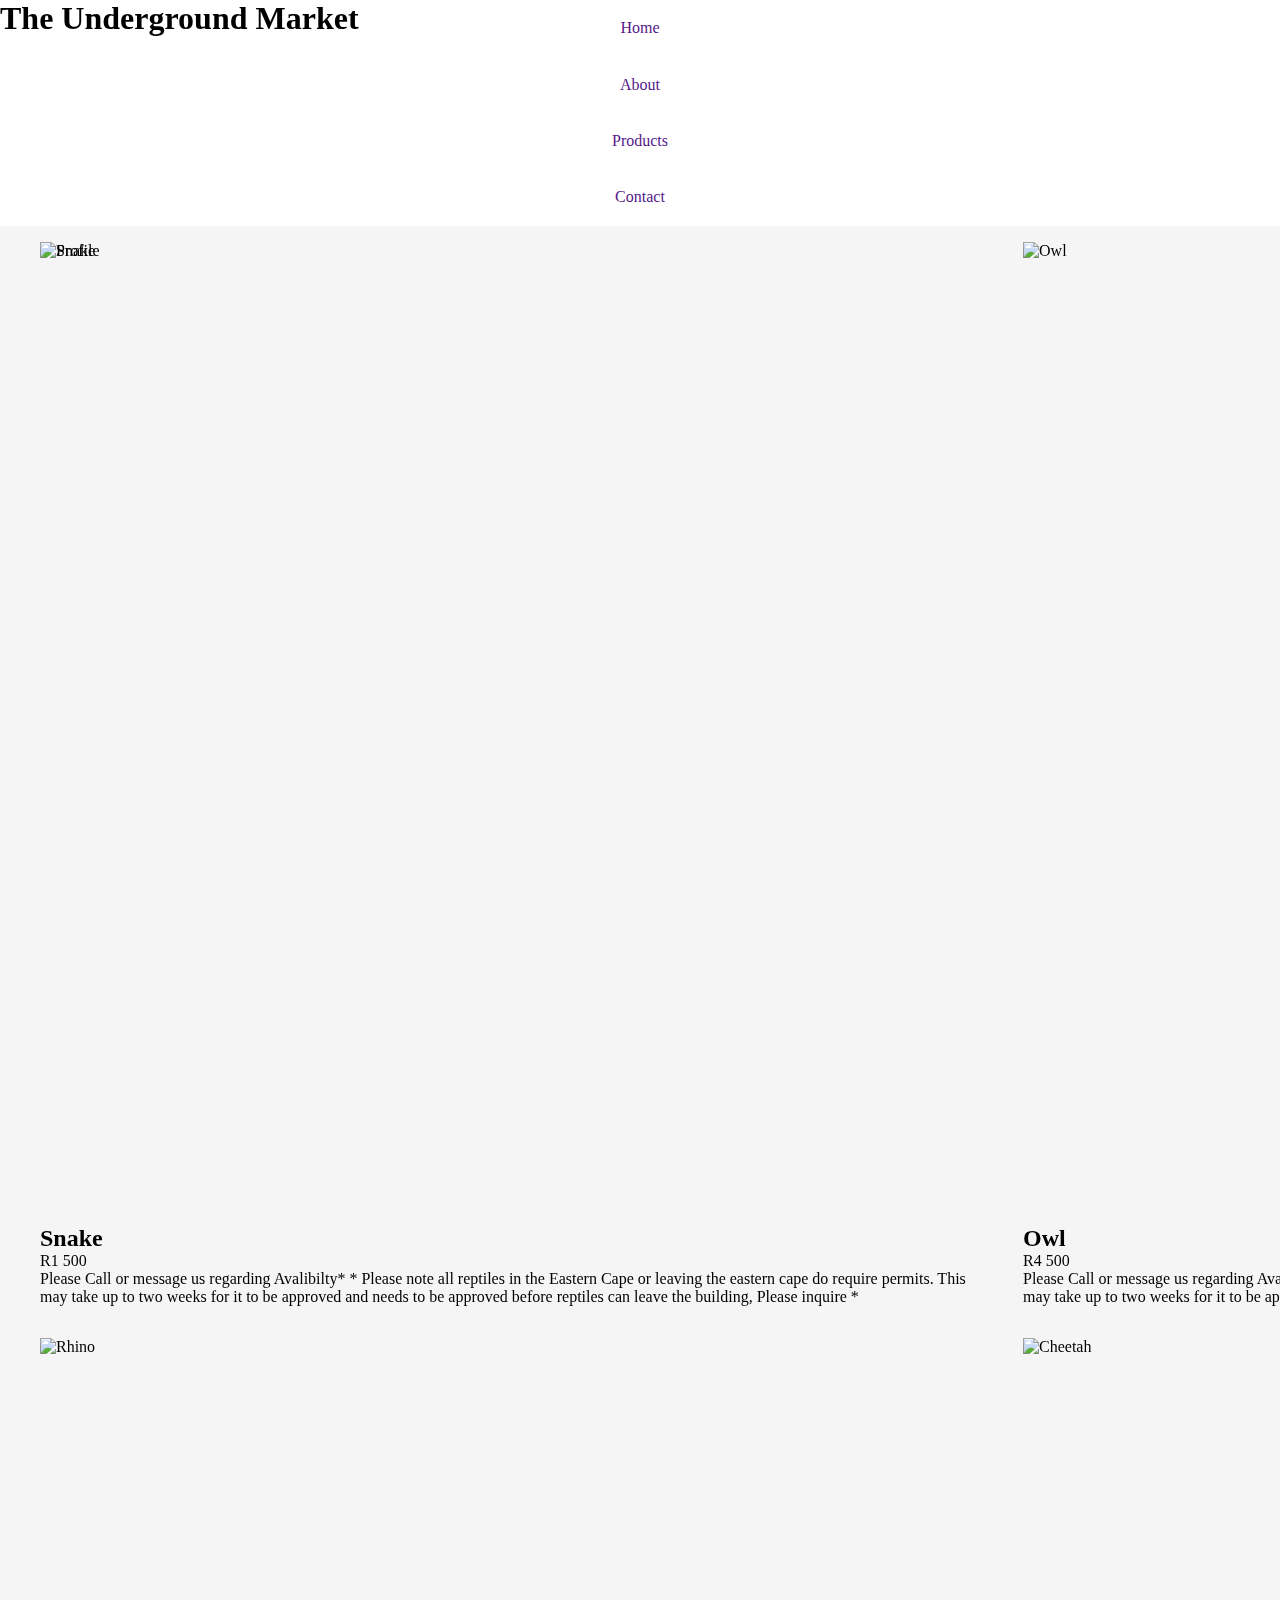
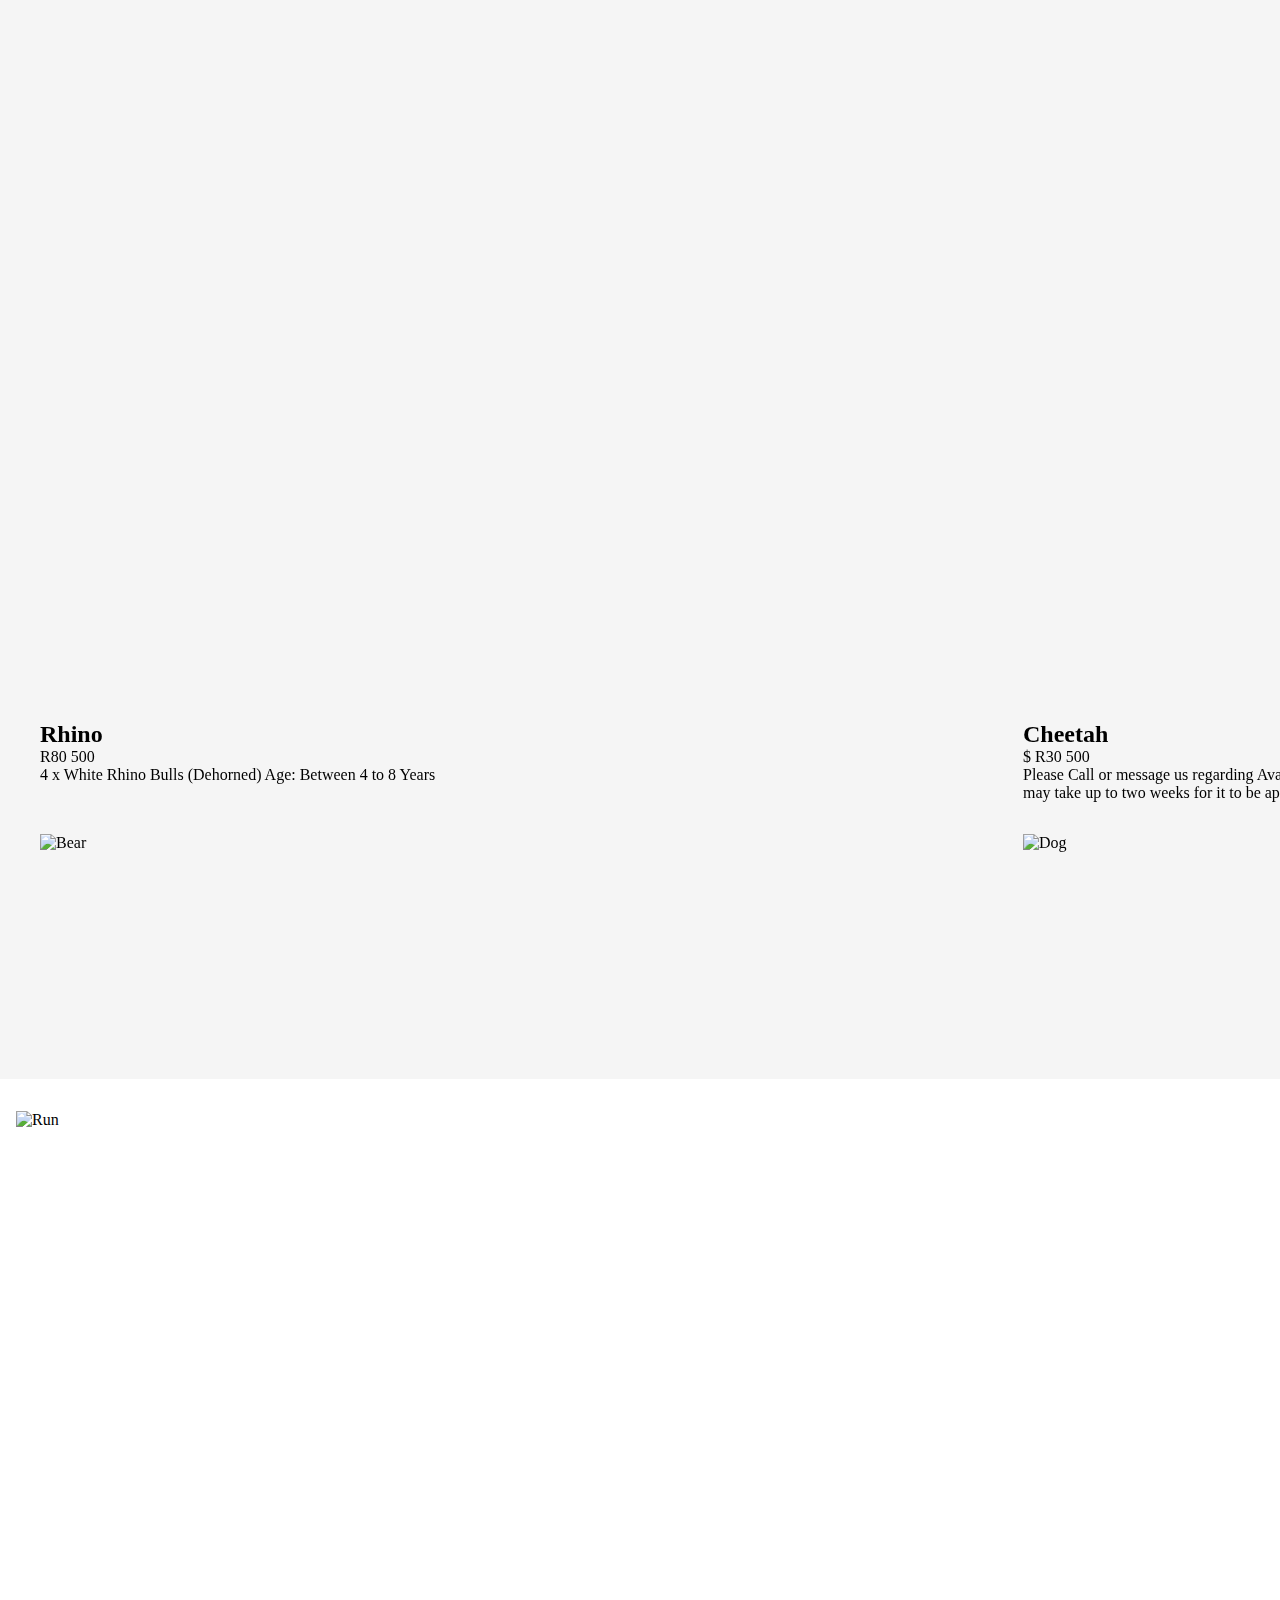
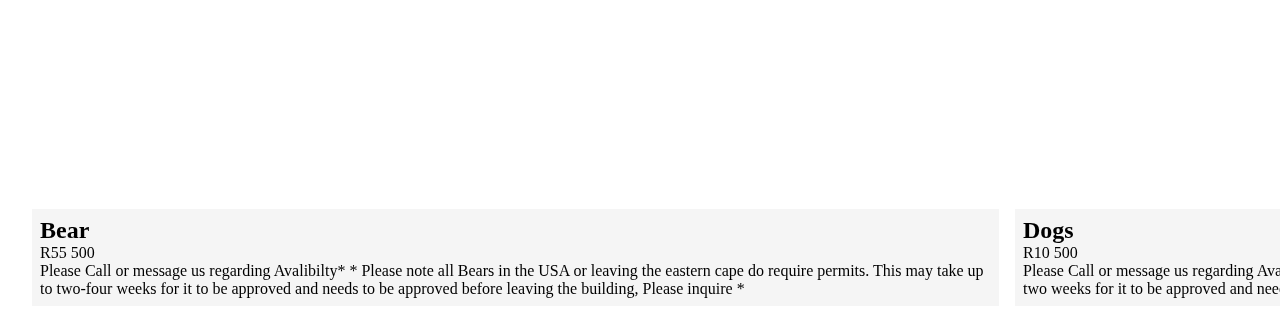
==== index.html @ 375a1629 "Index Page" ====
<!DOCTYPE html>
<html lang="en">
<head>
    <meta charset="UTF-8">
    <meta name="viewport" content="width=device-width, initial-scale=1.0">
    <link rel="stylesheet" href="./css/style.css">
    <title>Animals For Sale-Blackmarket</title>
</head>
<body>
    <h1>The Underground Market</h1>
    <nav class="navbar">
    <ul>
        <li><a href="">Home</a></li>
        <li><a href="">About</a></li>
        <li><a href="">Products</a></li>
        <li><a href="">Contact</a></li>
    </ul>
</nav>
    <main>
        <div class="container">
            <div class="photo-grid">
                <div class="card">
                    <div class="front"> 
                    <img src="https://images.unsplash.com/photo-1696964257725-2b375f681cd9?auto=format&fit=crop&q=80&w=1936&ixlib=rb-4.0.3&ixid=M3wxMjA3fDB8MHxwaG90by1wYWdlfHx8fGVufDB8fHx8fA%3D%3D" alt="Snake" class="card_img">
                    <div class="card_container">
                        <h2 class="card_title">Snake</h2> 
                        <p class="card_price">R1 500</p>
                        <p class="card_description"> Please Call or message us regarding Avalibilty*
                            * Please note all reptiles in the Eastern Cape or leaving the eastern cape do require permits. This may take  up to two weeks for it to be approved and needs to be approved before reptiles can leave the building, Please inquire *
                        </p>
                    </div>
                </div>
                    <div class="back">
                        <div class="buynow">
                            <img src="https://plus.unsplash.com/premium_photo-1675715924047-a9cf6c539d9b?auto=format&fit=crop&q=60&w=500&ixlib=rb-4.0.3&ixid=M3wxMjA3fDB8MHxzZWFyY2h8NXx8c25ha2V8ZW58MHx8MHx8fDA%3D" alt="Profile">
                            <button>Buy Now</button>
                        </div>
                    </div>
                     
                </div>
                <div class="card">
                    <img src="https://images.unsplash.com/photo-1696964257324-2954da201aa1?auto=format&fit=crop&q=80&w=1974&ixlib=rb-4.0.3&ixid=M3wxMjA3fDB8MHxwaG90by1wYWdlfHx8fGVufDB8fHx8fA%3D%3D" alt="Owl" class="card_img">
                    <div class="card_container">
                        <h2 class="card_title">Owl</h2>
                        <p class="card_price">R4 500</p>
                        <p class="card_description"> Please Call or message us regarding Avalibilty*
                            * Please note all Owls in the Western Cape or leaving the Western cape do require permits. This may take  up to two weeks for it to be approved and needs to be approved before reptiles can leave the building, Please inquire *
                        </p>

                    </div>
                </div>
                <div class="card">
                    <img src="https://images.unsplash.com/photo-1697179426932-f9b744ca0c1d?auto=format&fit=crop&q=80&w=2070&ixlib=rb-4.0.3&ixid=M3wxMjA3fDB8MHxwaG90by1wYWdlfHx8fGVufDB8fHx8fA%3D%3D" alt="Seal"  class="card_img">
                        <div class="card_container">
                        <h2 class="card_title">Seal</h2>
                        <p class="card_price">R100 500</p>
                        <p class="card_description">Hawaiian monk seal pup Pearl was found underweight and malnourished in the remote Northwestern Hawaiian Islands. One of only approximately 1,300 endangered Hawaiian monk seals alive today, Pearl was too thin and weak to survive on her own.

                        </p>
                    </div>
                </div>
                <div class="card">
<img src="https://images.unsplash.com/photo-1696894134345-abdb955875b2?auto=format&fit=crop&q=80&w=1882&ixlib=rb-4.0.3&ixid=M3wxMjA3fDB8MHxwaG90by1wYWdlfHx8fGVufDB8fHx8fA%3D%3D" alt="Rhino"  class="card_img">
                        <div class="card_container">
                        <h2 class="card_title">Rhino</h2>
                        <p class="card_price">R80 500</p>
                        <p class="card_description">4 x White Rhino Bulls (Dehorned)
                            Age: Between 4 to 8 Years</p>

                    </div>
                </div>
                <div class="card">
                        <img src="https://images.unsplash.com/photo-1696894132788-d0b1af4c95a7?auto=format&fit=crop&q=80&w=1887&ixlib=rb-4.0.3&ixid=M3wxMjA3fDB8MHxwaG90by1wYWdlfHx8fGVufDB8fHx8fA%3D%3D" alt="Cheetah"  class="card_img">
                        <div class="card_container">
                        <h2 class="card_title">Cheetah</h2>
                        <p class="card_price">$ R30 500</p>
                        <p class="card_description"> Please Call or message us regarding Avalibilty*
                            * Please note all Cheetahs in the Eastern Cape or leaving the eastern cape do require permits. This may take  up to two weeks for it to be approved and needs to be approved before reptiles can leave the building, Please inquire *
                        </p>

                    </div>
                </div>
                <div class="card">
                    <img src="https://images.unsplash.com/photo-1696862761045-0a65acbede8f?auto=format&fit=crop&q=80&w=1887&ixlib=rb-4.0.3&ixid=M3wxMjA3fDB8MHxwaG90by1wYWdlfHx8fGVufDB8fHx8fA%3D%3D" alt="Lion"  class="card_img"> 
                         <div class="card_container">
                        <h2 class="card_title">Lions</h2>
                        <p class="card_price">R40 500</p>
                        <p class="card_description"> Please Call or message us regarding Avalibilty*
                            * Please note all Lions in the Eastern Cape or leaving the eastern cape do require permits. This may take  up to two weeks for it to be approved and needs to be approved before reptiles can leave the building, Please inquire *
                        </p>

                    </div>
                </div>
                <div class="card">
                    <img src="https://images.unsplash.com/photo-1696831387921-21ca153fc64b?auto=format&fit=crop&q=80&w=1958&ixlib=rb-4.0.3&ixid=M3wxMjA3fDB8MHxwaG90by1wYWdlfHx8fGVufDB8fHx8fA%3D%3D" alt="Bear"  class="card_img">                    
                        <div class="card_container">
                        <h2 class="card_title">Bear</h2>
                        <p class="card_price">R55 500</p>
                        <p class="card_description"> Please Call or message us regarding Avalibilty*
                            * Please note all Bears in the USA or leaving the eastern cape do require permits. This may take  up to two-four weeks for it to be approved and needs to be approved before  leaving the building, Please inquire *
                        </p>

                    </div>
                </div>
                <div class="card">
                    <img src="https://images.unsplash.com/photo-1695754188473-ec8b56ddcfba?auto=format&fit=crop&q=80&w=1888&ixlib=rb-4.0.3&ixid=M3wxMjA3fDB8MHxwaG90by1wYWdlfHx8fGVufDB8fHx8fA%3D%3D" alt="Dog"  class="card_img">                    
                        <div class="card_container">
                        <h2 class="card_title">Dogs</h2>
                        <p class="card_price">R10 500</p>
                        <p class="card_description"> Please Call or message us regarding Avalibilty*
                            * Please note Dogs Cape in orr leaving the western cape do require permits. This may take  up to two weeks for it to be approved and needs to be approved before reptiles can leave the building, Please inquire *
                        </p>

                    </div>
                </div>
                <div class="card">
                    <img src="https://images.unsplash.com/photo-1696831387614-36dba30ababc?auto=format&fit=crop&q=60&w=500&ixlib=rb-4.0.3&ixid=M3wxMjA3fDB8MHx0b3BpYy1mZWVkfDM5fEpwZzZLaWRsLUhrfHxlbnwwfHx8fHw%3D" alt="Eagle" class="card_img">                        
                        <div class="card_container">
                        <h2 class="card_title">Bald Eagle</h2>
                        <p class="card_price">R100 500</p>
                        <p class="card_description"> Please Call or message us regarding Avalibilty*
                            * Please note all Birds in the USA do require permits. This may take  up to two-four weeks for it to be approved and needs to be approved before reptiles can leave the building, Please inquire *
                        </p>

                    </div>
                </div>
            </div>
        </div>
        <div class="image-animation">
            <img src="https://i.pinimg.com/originals/90/48/6b/90486b0dd206086fe84e79a59e92c719.gif " alt="Run">
        </div>

    </main>
</body>
</html>
---- css/style.css ----
*,
*::after,
*::before {
    margin: 0;
    padding: 0;
    box-sizing: border-box;
}
h1{
    position:fixed;
    animation: backwards;
}

.navbar ul {
    list-style: none;  
}

.navbar a {
    text-decoration: none;  
    padding:1.2rem;
    display: block;
    text-align: center;
}

.navbar a:hover{
    background-color: grey;

}

img {
    max-width: 100%;
    display: block;
    padding: 1rem;
    
}

.container {
    display: grid;
    position: relative;
    max-width: 100rem;
    height: auto;
    margin-inline: auto;
    padding-inline:1.5rem;
    background-color: whitesmoke;
}

.card_description {
    height: 100%;
}

.photo-grid{
    display: grid;
    grid-template-columns: 1fr 1fr 1fr ;
}

.card {
    aspect-ratio: 1/1;;
    position: relative;
    border-radius: 4px;
    transition: transform 2s;
    transform-style: preserve-3d;
}

/* Animation */


.card_container {
    background-color: whitesmoke; 
     padding: .5rem;
     margin: .5rem;

}

.card_img{
    width: 100%;
    aspect-ratio: 1/1;
    object-fit: cover;
    align-items: center;

}

.back {
    width: 100%;
    aspect-ratio: 1/1;
    object-fit: cover;
    align-items: center;

}


/* Animation */

.image-animation{
    padding-top: 1rem;
}
img[alt="Run"]{
    width: 5rem;
    aspect-ratio: 1/1;
    animation: animateDog 15s infinite;
    transition: all .0s;
}
@keyframes animateDog {

    from {
       transform: translateX(0px);
    }
    to{
       transform: translateX(100vw) scale(2, 2) rotateX(0deg);
    }

}

    /* Front and back */

    :is(.front, .back, img[alt="Profile"] ){
        width: 100%;
    } 
    img[alt="Profile"] {
        aspect-ratio: 1/1;
    }
    .front, .back{
        position: absolute;
        left: 0;
        top: 0;
        backface-visibility: hidden;
    }
    .back, button {
        z-index: -1;
        
    }
    .front{
        aspect-ratio: 1/1;
    }
    .card:hover .front{
        transform: translateY(-180px);
        opacity: 0;
    }
    button{
        opacity: 0;
    }

    .back:hover button{
        opacity: 10;
    }
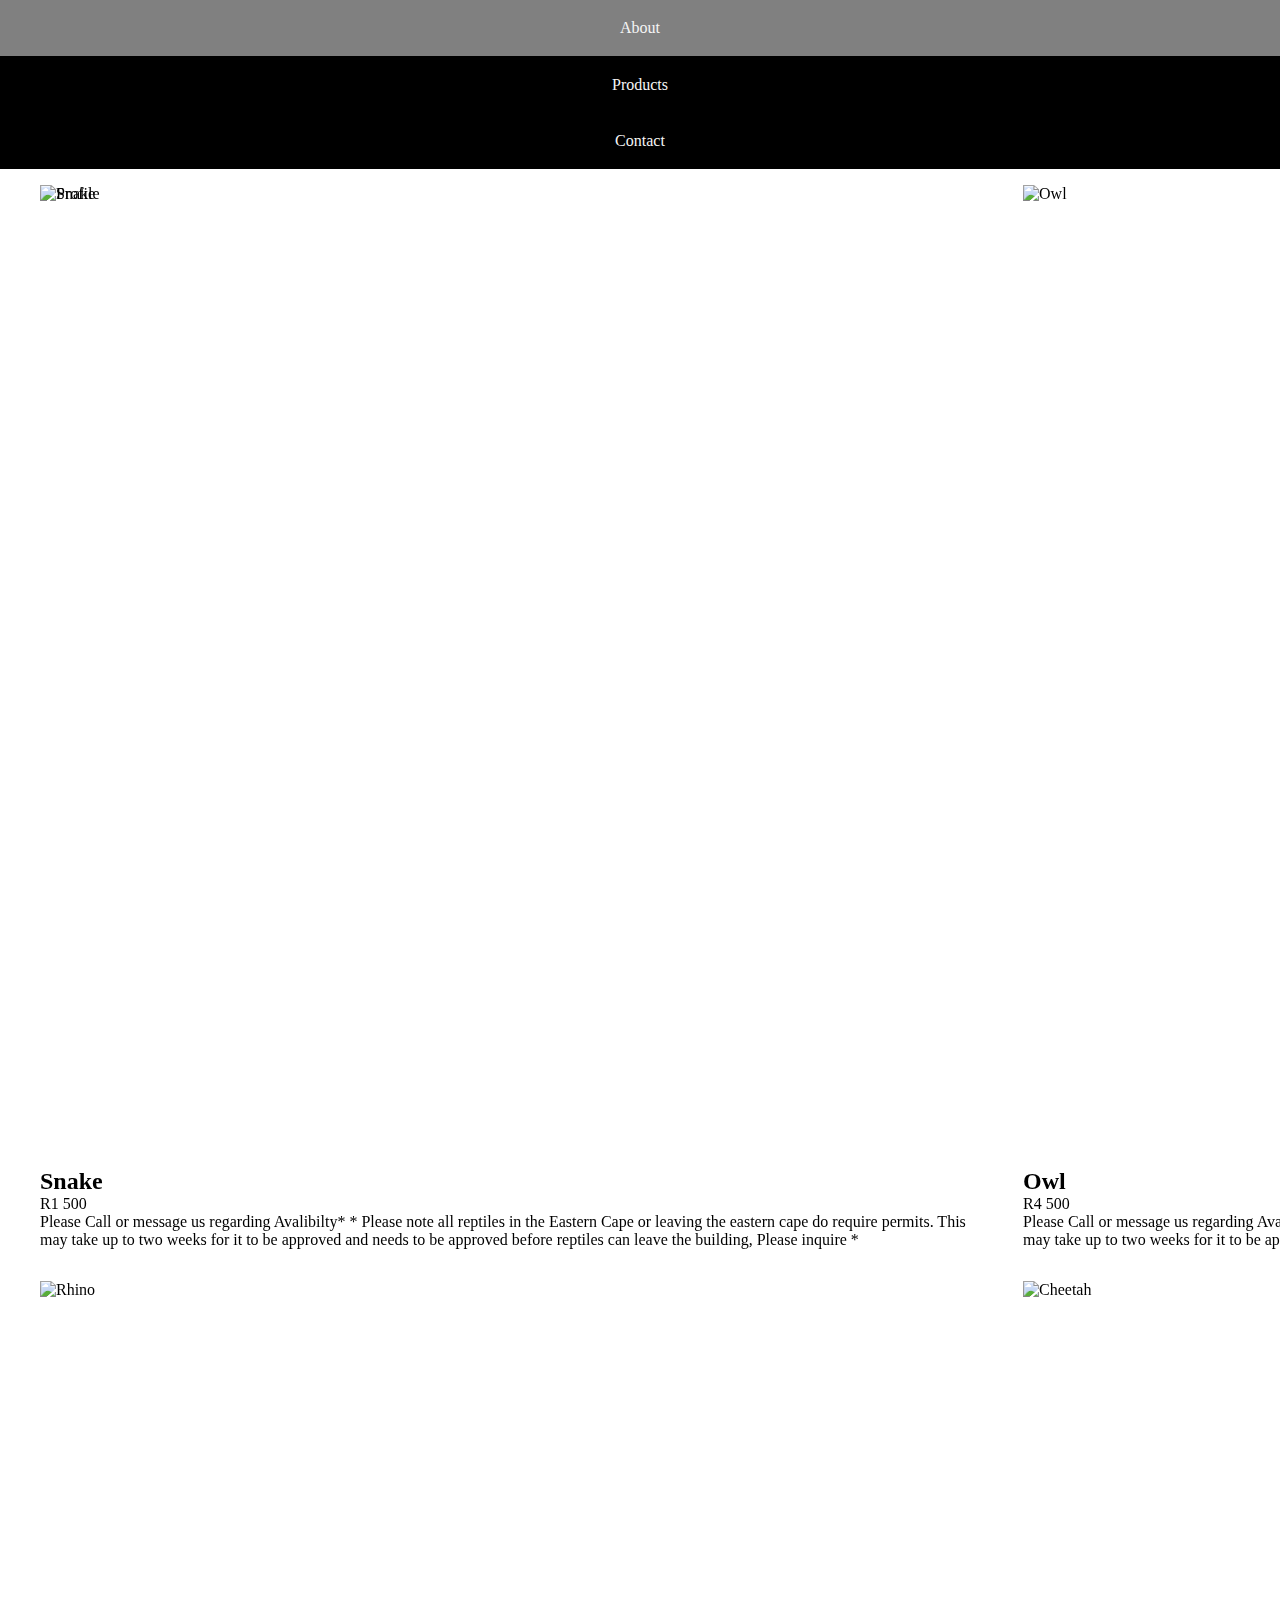
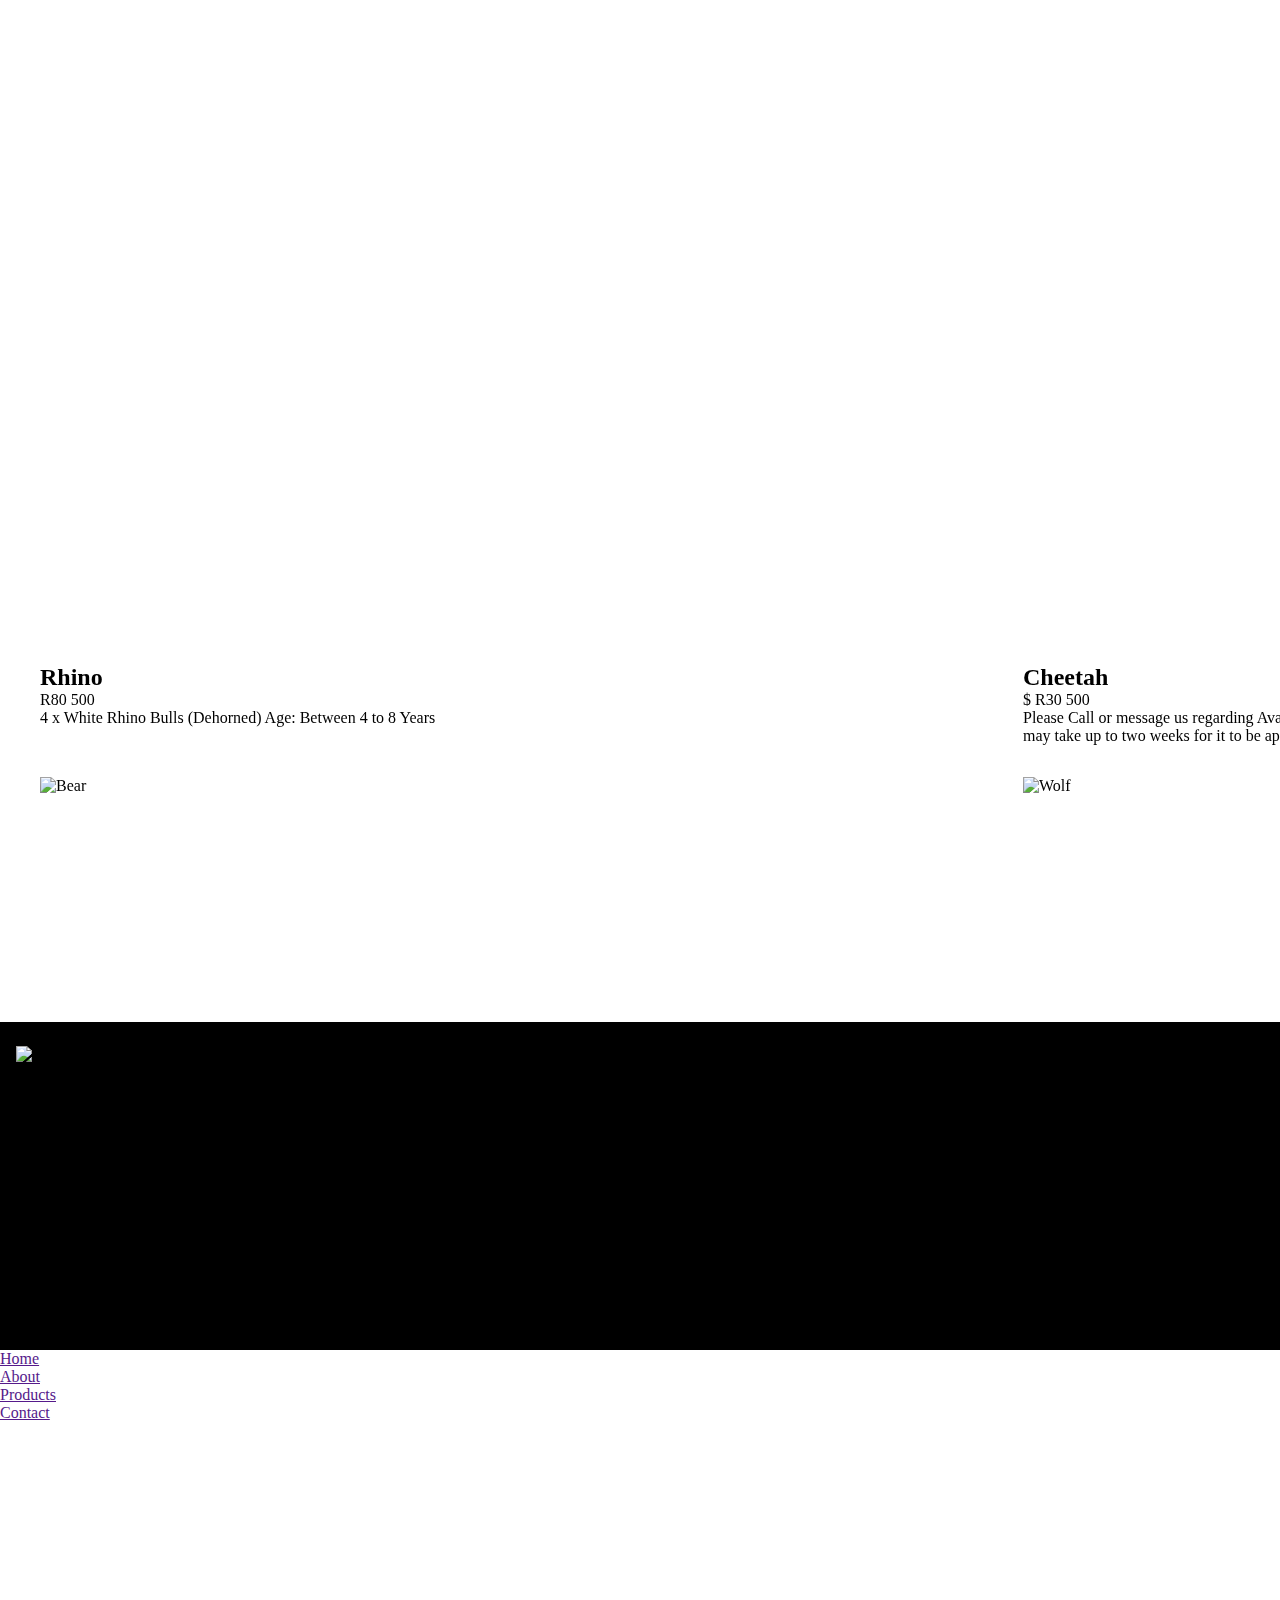
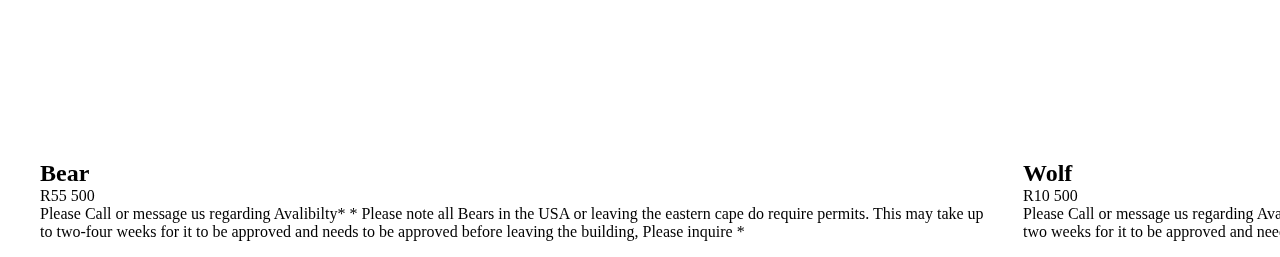
==== commit bb04bf55: "contact page" ====
--- a/index.html
+++ b/index.html
@@ -7,13 +7,11 @@
     <title>Animals For Sale-Blackmarket</title>
 </head>
 <body>
-    <h1>The Underground Market</h1>
     <nav class="navbar">
     <ul>
-        <li><a href="">Home</a></li>
         <li><a href="">About</a></li>
         <li><a href="">Products</a></li>
-        <li><a href="">Contact</a></li>
+        <li><a href="./HTML/Contact.html">Contact</a></li>
     </ul>
 </nav>
     <main>
@@ -32,8 +30,8 @@
                 </div>
                     <div class="back">
                         <div class="buynow">
-                            <img src="https://plus.unsplash.com/premium_photo-1675715924047-a9cf6c539d9b?auto=format&fit=crop&q=60&w=500&ixlib=rb-4.0.3&ixid=M3wxMjA3fDB8MHxzZWFyY2h8NXx8c25ha2V8ZW58MHx8MHx8fDA%3D" alt="Profile">
-                            <button>Buy Now</button>
+                            <img src="https://cdn.pixabay.com/animation/2022/09/28/13/23/13-23-58-845_512.gif" alt="Profile" class="card_img" >
+                            <button class="button">Buy Now</button>
                         </div>
                     </div>
                      
@@ -50,7 +48,7 @@
                     </div>
                 </div>
                 <div class="card">
-                    <img src="https://images.unsplash.com/photo-1697179426932-f9b744ca0c1d?auto=format&fit=crop&q=80&w=2070&ixlib=rb-4.0.3&ixid=M3wxMjA3fDB8MHxwaG90by1wYWdlfHx8fGVufDB8fHx8fA%3D%3D" alt="Seal"  class="card_img">
+                    <img src="https://images.unsplash.com/photo-1602491453631-e2a5ad90a131?auto=format&fit=crop&q=60&w=500&ixlib=rb-4.0.3&ixid=M3wxMjA3fDB8MHxzZWFyY2h8Mnx8d2hpdGUlMjB0aWdlcnxlbnwwfHwwfHx8MA%3D%3D" alt="Seal"  class="card_img">
                         <div class="card_container">
                         <h2 class="card_title">Seal</h2>
                         <p class="card_price">R100 500</p>
@@ -81,7 +79,7 @@
                     </div>
                 </div>
                 <div class="card">
-                    <img src="https://images.unsplash.com/photo-1696862761045-0a65acbede8f?auto=format&fit=crop&q=80&w=1887&ixlib=rb-4.0.3&ixid=M3wxMjA3fDB8MHxwaG90by1wYWdlfHx8fGVufDB8fHx8fA%3D%3D" alt="Lion"  class="card_img"> 
+                    <img src="https://images.unsplash.com/photo-1675392771657-2cfb43092b72?auto=format&fit=crop&q=80&w=1964&ixlib=rb-4.0.3&ixid=M3wxMjA3fDB8MHxwaG90by1wYWdlfHx8fGVufDB8fHx8fA%3D%3D" alt="Lion"  class="card_img"> 
                          <div class="card_container">
                         <h2 class="card_title">Lions</h2>
                         <p class="card_price">R40 500</p>
@@ -103,9 +101,9 @@
                     </div>
                 </div>
                 <div class="card">
-                    <img src="https://images.unsplash.com/photo-1695754188473-ec8b56ddcfba?auto=format&fit=crop&q=80&w=1888&ixlib=rb-4.0.3&ixid=M3wxMjA3fDB8MHxwaG90by1wYWdlfHx8fGVufDB8fHx8fA%3D%3D" alt="Dog"  class="card_img">                    
+                    <img src="https://images.unsplash.com/photo-1588167056547-c183313da47c?auto=format&fit=crop&q=60&w=500&ixlib=rb-4.0.3&ixid=M3wxMjA3fDB8MHxzZWFyY2h8M3x8d29sZnxlbnwwfHwwfHx8MA%3D%3D" alt="Wolf"  class="card_img">                    
                         <div class="card_container">
-                        <h2 class="card_title">Dogs</h2>
+                        <h2 class="card_title">Wolf</h2>
                         <p class="card_price">R10 500</p>
                         <p class="card_description"> Please Call or message us regarding Avalibilty*
                             * Please note Dogs Cape in orr leaving the western cape do require permits. This may take  up to two weeks for it to be approved and needs to be approved before reptiles can leave the building, Please inquire *
@@ -127,8 +125,19 @@
             </div>
         </div>
         <div class="image-animation">
-            <img src="https://i.pinimg.com/originals/90/48/6b/90486b0dd206086fe84e79a59e92c719.gif " alt="Run">
+            <img src="https://media.tenor.com/tEQQoB_Qc3kAAAAC/tiger-black.gif" alt="Run">
         </div>
+
+        <footer>
+            <nav class="Footer">
+                <ul>
+                    <li><a href="">Home</a></li>
+                    <li><a href="">About</a></li>
+                    <li><a href="">Products</a></li>
+                    <li><a href="">Contact</a></li>
+                </ul>
+
+        </footer>
 
     </main>
 </body>
--- a/css/style.css
+++ b/css/style.css
@@ -5,13 +5,10 @@
     padding: 0;
     box-sizing: border-box;
 }
-h1{
-    position:fixed;
-    animation: backwards;
-}
 
 .navbar ul {
-    list-style: none;  
+    list-style: none;
+    background-color:black ; 
 }
 
 .navbar a {
@@ -19,6 +16,7 @@
     padding:1.2rem;
     display: block;
     text-align: center;
+    color: whitesmoke;
 }
 
 .navbar a:hover{
@@ -40,11 +38,13 @@
     height: auto;
     margin-inline: auto;
     padding-inline:1.5rem;
-    background-color: whitesmoke;
+    background-color: whiite
+    ;
 }
 
 .card_description {
     height: 100%;
+    color: black;
 }
 
 .photo-grid{
@@ -64,7 +64,7 @@
 
 
 .card_container {
-    background-color: whitesmoke; 
+    background-color: white; 
      padding: .5rem;
      margin: .5rem;
 
@@ -87,16 +87,18 @@
 }
 
 
+
 /* Animation */
 
 .image-animation{
-    padding-top: 1rem;
+    padding-top: 0.5rem;
+    background-color: black;
 }
 img[alt="Run"]{
-    width: 5rem;
-    aspect-ratio: 1/1;
-    animation: animateDog 15s infinite;
-    transition: all .0s;
+    width: 10rem;
+    aspect-ratio: 1/2;
+    animation: animateDog 5s infinite;
+    transition: all -2s;
 }
 @keyframes animateDog {
 
@@ -104,10 +106,11 @@
        transform: translateX(0px);
     }
     to{
-       transform: translateX(100vw) scale(2, 2) rotateX(0deg);
+       transform: translateX(100vw) scale(1,1) rotateX(0deg);
     }
 
 }
+
 
     /* Front and back */
 
@@ -140,4 +143,11 @@
 
     .back:hover button{
         opacity: 10;
+    }
+
+
+    /* Contact Page */
+
+    .Contact {
+        background-color: black;
     }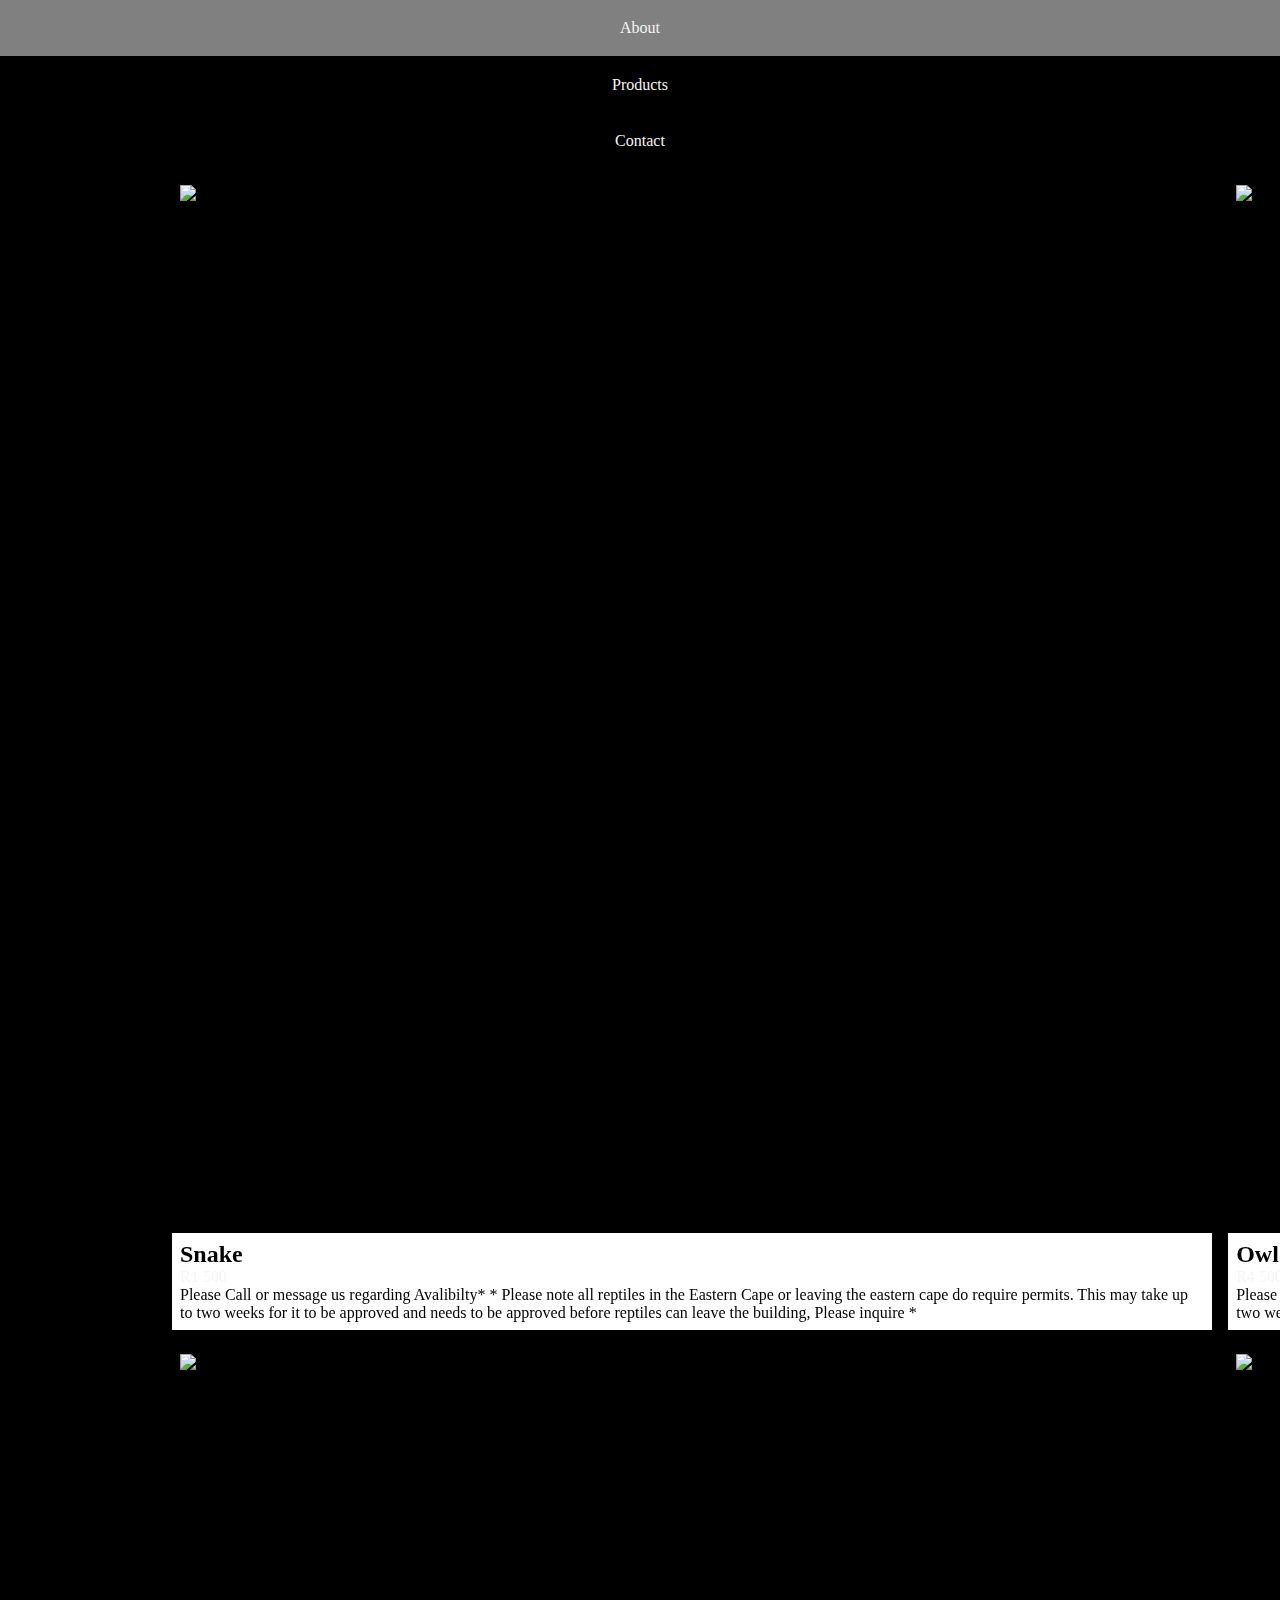
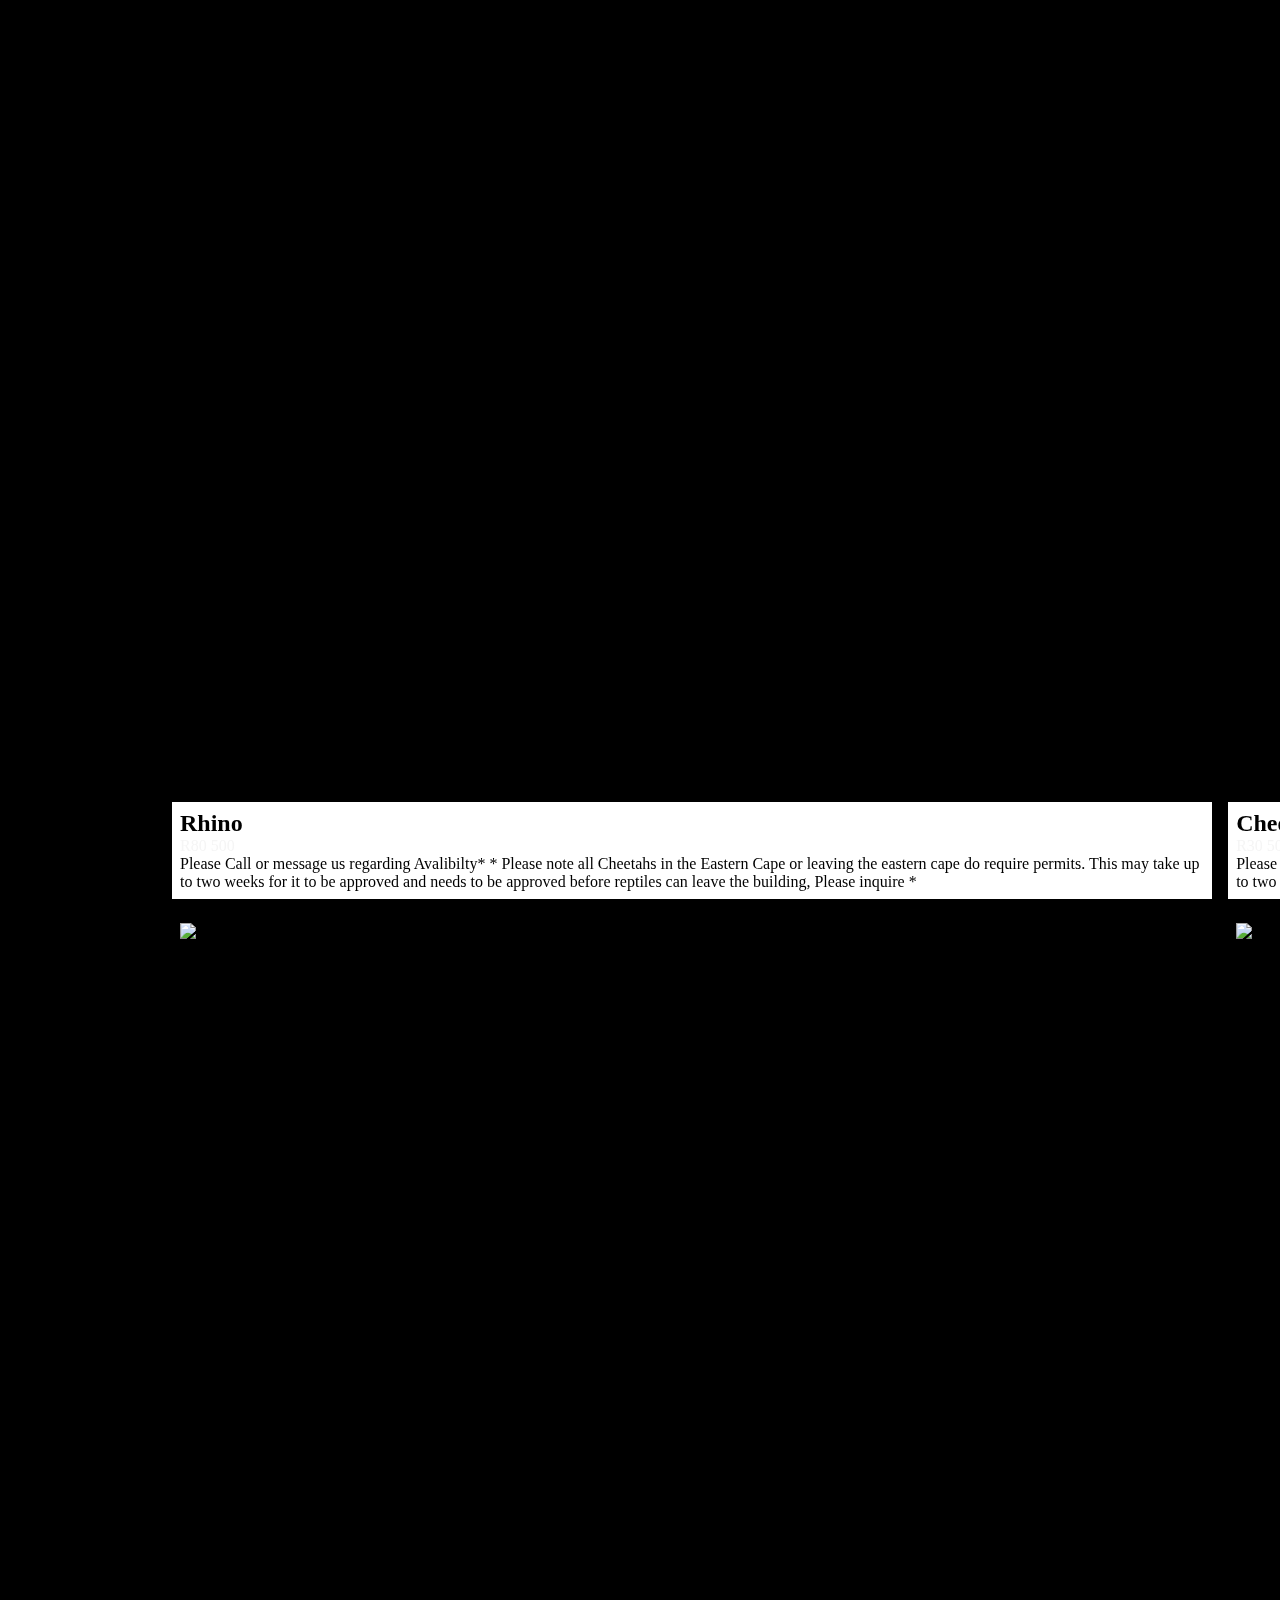
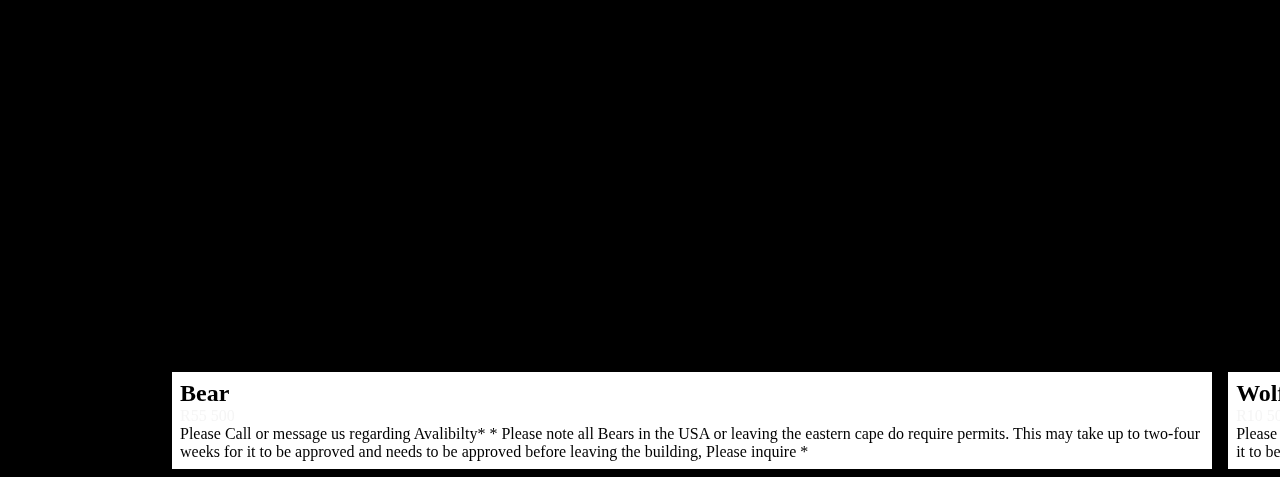
==== commit f328696f: "Updated ABout page and Contact page" ====
--- a/index.html
+++ b/index.html
@@ -4,12 +4,12 @@
     <meta charset="UTF-8">
     <meta name="viewport" content="width=device-width, initial-scale=1.0">
     <link rel="stylesheet" href="./css/style.css">
-    <title>Animals For Sale-Blackmarket</title>
+    <title>The Underground Market</title>
 </head>
 <body>
     <nav class="navbar">
     <ul>
-        <li><a href="">About</a></li>
+        <li><a href="./HTML/About.html">About</a></li>
         <li><a href="">Products</a></li>
         <li><a href="./HTML/Contact.html">Contact</a></li>
     </ul>
@@ -62,8 +62,9 @@
                         <div class="card_container">
                         <h2 class="card_title">Rhino</h2>
                         <p class="card_price">R80 500</p>
-                        <p class="card_description">4 x White Rhino Bulls (Dehorned)
-                            Age: Between 4 to 8 Years</p>
+                        <p class="card_description">Please Call or message us regarding Avalibilty*
+                            * Please note all Cheetahs in the Eastern Cape or leaving the eastern cape do require permits. This may take  up to two weeks for it to be approved and needs to be approved before reptiles can leave the building, Please inquire *
+                        </p>
 
                     </div>
                 </div>
@@ -71,7 +72,7 @@
                         <img src="https://images.unsplash.com/photo-1696894132788-d0b1af4c95a7?auto=format&fit=crop&q=80&w=1887&ixlib=rb-4.0.3&ixid=M3wxMjA3fDB8MHxwaG90by1wYWdlfHx8fGVufDB8fHx8fA%3D%3D" alt="Cheetah"  class="card_img">
                         <div class="card_container">
                         <h2 class="card_title">Cheetah</h2>
-                        <p class="card_price">$ R30 500</p>
+                        <p class="card_price">R30 500</p>
                         <p class="card_description"> Please Call or message us regarding Avalibilty*
                             * Please note all Cheetahs in the Eastern Cape or leaving the eastern cape do require permits. This may take  up to two weeks for it to be approved and needs to be approved before reptiles can leave the building, Please inquire *
                         </p>
@@ -130,14 +131,7 @@
 
         <footer>
             <nav class="Footer">
-                <ul>
-                    <li><a href="">Home</a></li>
-                    <li><a href="">About</a></li>
-                    <li><a href="">Products</a></li>
-                    <li><a href="">Contact</a></li>
-                </ul>
-
-        </footer>
+      </footer>
 
     </main>
 </body>
--- a/css/style.css
+++ b/css/style.css
@@ -23,6 +23,13 @@
     background-color: grey;
 
 }
+
+body{
+    background-color: #000;
+}
+p{
+    color: whitesmoke;
+  }
 
 img {
     max-width: 100%;
@@ -148,6 +155,138 @@
 
     /* Contact Page */
 
-    .Contact {
-        background-color: black;
-    }+    #contact-page{
+        background-color: #000;
+        padding-bottom: 100px;
+      }
+      
+      #contact {
+        width: 100%;
+        height: auto;
+      }
+      
+      .contact-wrapper {
+        display: flex;
+        flex-direction: row;
+        justify-content: space-between;
+        margin: 0 auto;
+        padding: 20px;
+        position: relative;
+        max-width: 840px;
+      }
+      .section-header {
+        text-align: center;
+        margin: 0 auto;
+        padding: 40px 0;
+        font: 300 60px 'Oswald', sans-serif;
+        color: whitesmoke;
+        letter-spacing: 6px;
+      }
+      
+      
+      /* Left contact page */
+      .form-horizontal {
+        max-width: 400px;
+      }
+      
+      .form-control, 
+      textarea {
+        max-width: 400px;
+        color: whitesmoke;
+        letter-spacing: 2px;
+      }
+      
+      /* Begin Right Contact Page */
+      .direct-contact-container {
+        max-width: 400px;
+      }
+      
+      /* Location, Phone, Email Section */
+      .contact-list {
+        list-style-type: none;
+        margin-left: -30px;
+        padding-right: 20px;
+      }
+      
+      .list-item {
+        line-height: 4;
+        color:grey;
+      }
+      
+      .contact-text {
+        font: 500 20px 'Lato', sans-serif;
+        letter-spacing: 1.9px;
+        color: grey;
+      }
+      
+      .place {
+        margin-left: 56px;
+      }
+      
+      .phone {
+        margin-left: 55px;
+      }
+      
+      .gmail {
+        margin-left: 55px;
+      }
+      .contact-text a:hover {
+        color: whitesmoke;
+        text-decoration: none;
+      }
+      
+      
+      .contact-text a {
+          text-decoration: none;
+        color: grey;
+      }
+
+      
+
+      
+  
+      
+      .copyright {
+        padding-top: 10px;
+        font: 200 14px 'Oswald', sans-serif;
+        color: #555;
+        letter-spacing: 1px;
+        text-align: center;
+      }
+      
+      hr {
+        border-color: rgba(255,255,255,.6);
+      }
+
+/* about page */
+
+      .About{
+        width: 100%;
+        padding: 75px 0px;
+      }
+      .About img {
+        height: auto;
+        width: 500px;
+      }
+
+      .Aboutext {
+        width: 500px;
+      }
+
+      main{
+        width: 1000px;
+        max-width: 90%;
+        margin: auto;
+        display: flex;
+        align-items: center;
+        justify-content: space-between;
+      }
+
+     
+
+
+      
+    
+       
+        
+       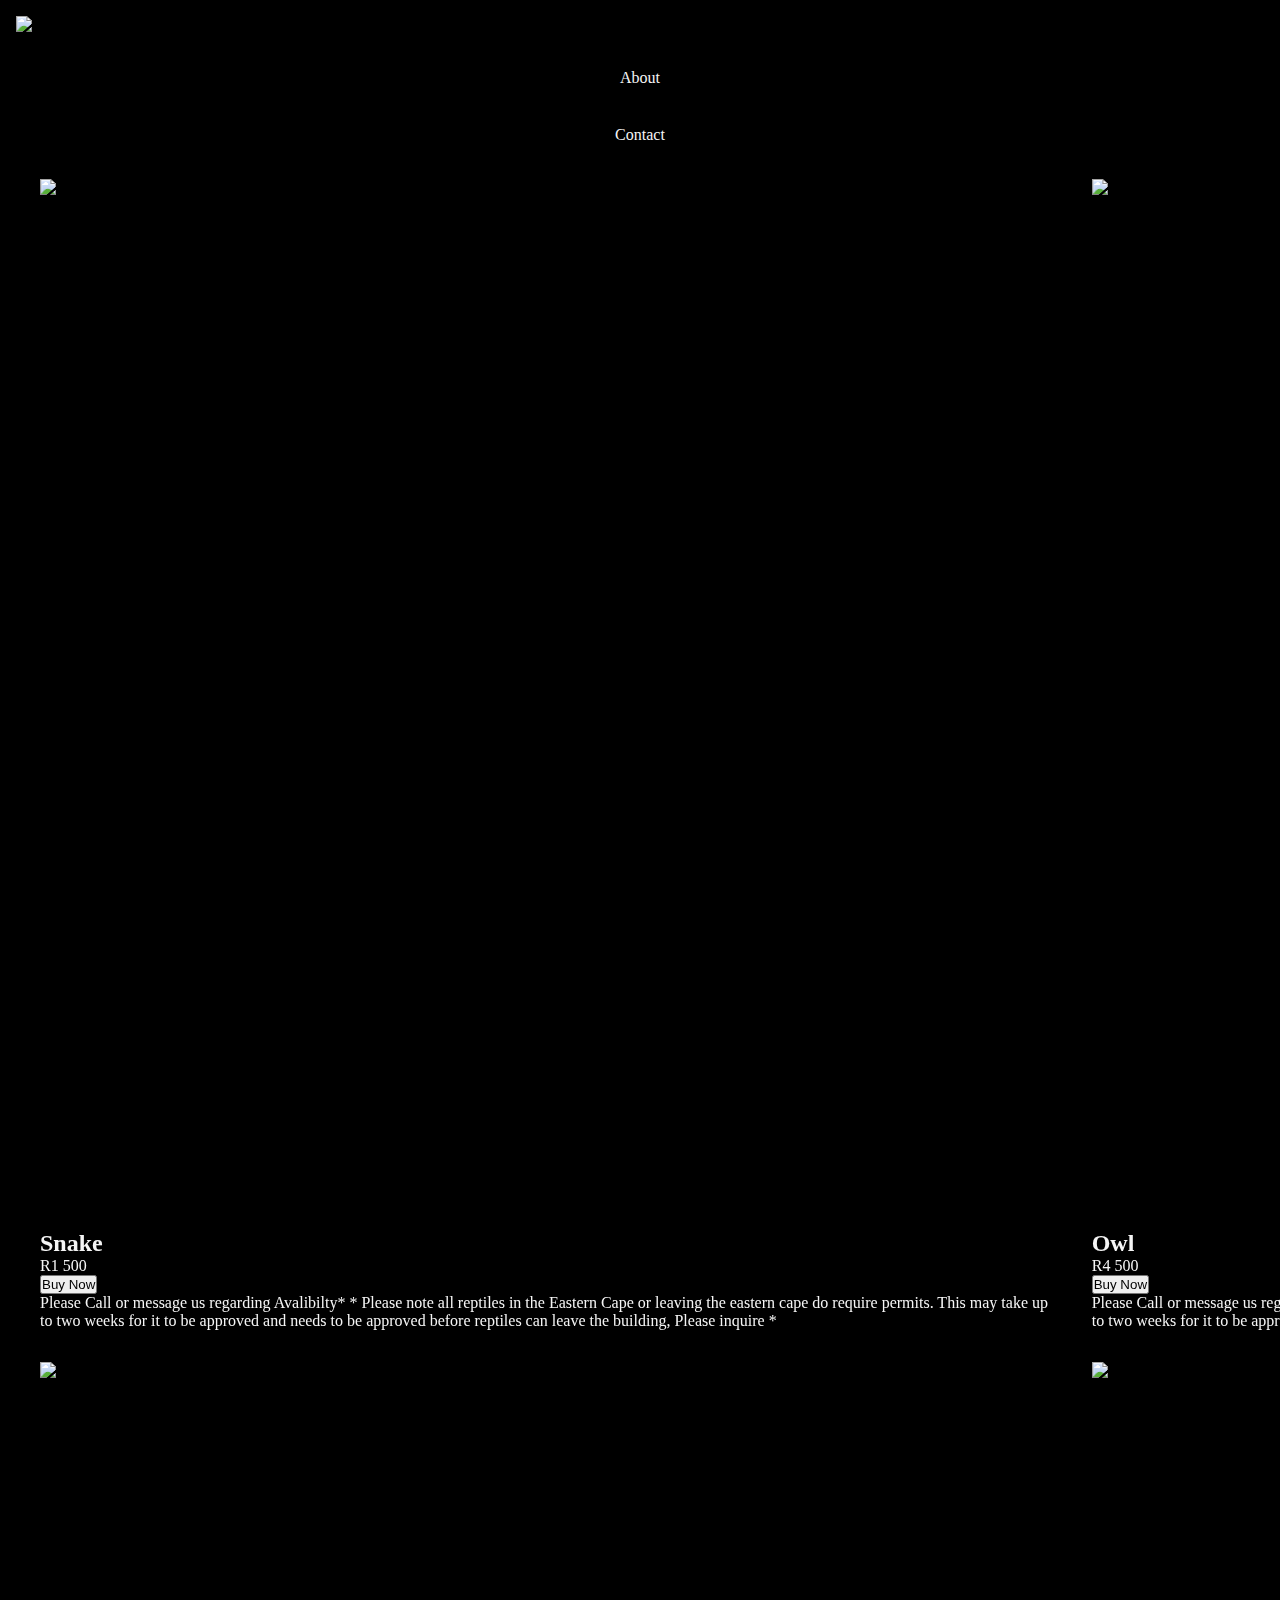
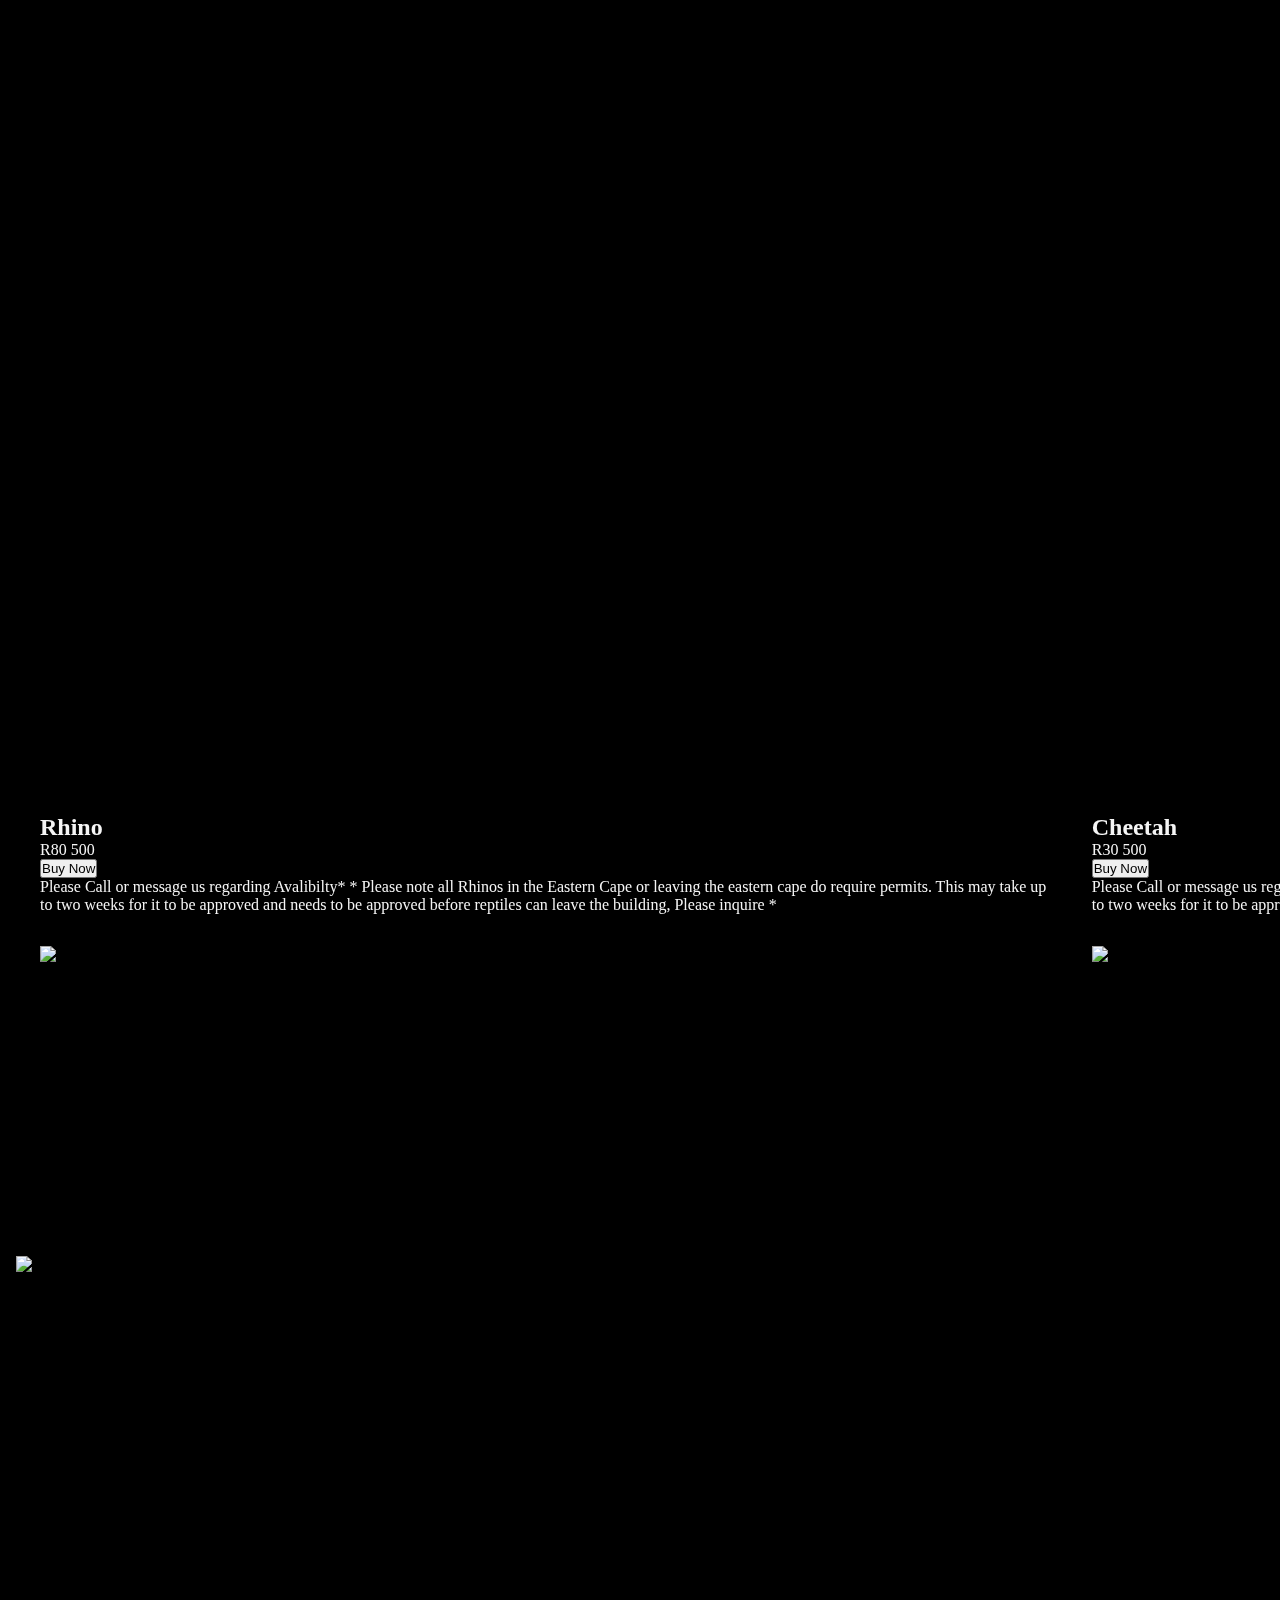
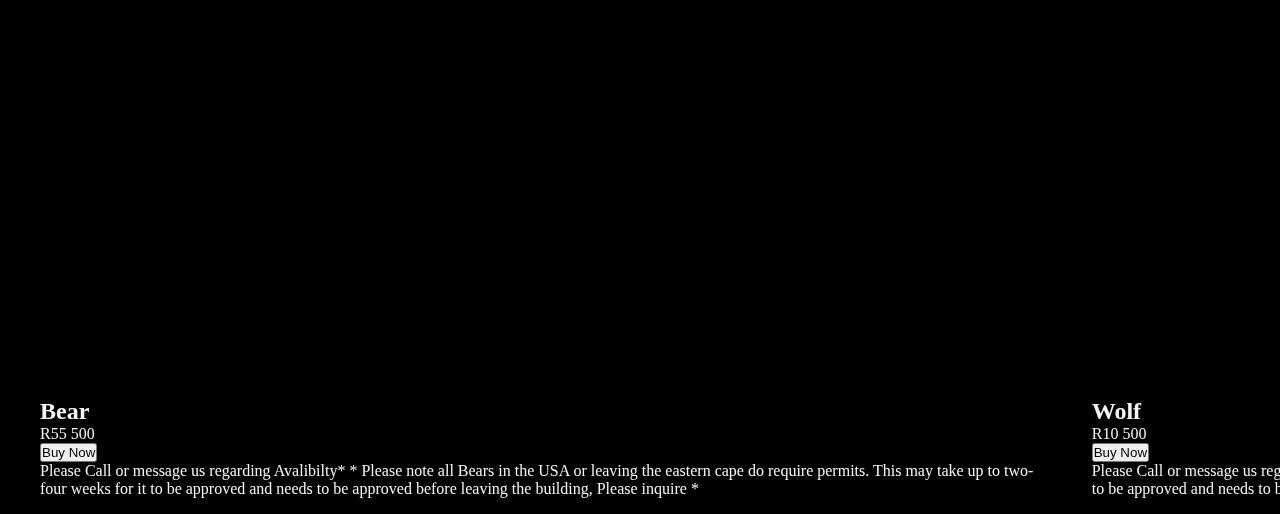
==== commit a7d59ab1: "Remove Home page" ====
--- a/index.html
+++ b/index.html
@@ -8,9 +8,12 @@
 </head>
 <body>
     <nav class="navbar">
+        <nav class="navbar">
+            <div class="logo">
+                <img src="https://encrypted-tbn0.gstatic.com/images?q=tbn:ANd9GcSnQcR3c6cIau2ao1yFaWR-sEB9W6OvnN09WQ&usqp=CAU" alt="logo">
+            </div>
     <ul>
         <li><a href="./HTML/About.html">About</a></li>
-        <li><a href="">Products</a></li>
         <li><a href="./HTML/Contact.html">Contact</a></li>
     </ul>
 </nav>
@@ -18,29 +21,22 @@
         <div class="container">
             <div class="photo-grid">
                 <div class="card">
-                    <div class="front"> 
                     <img src="https://images.unsplash.com/photo-1696964257725-2b375f681cd9?auto=format&fit=crop&q=80&w=1936&ixlib=rb-4.0.3&ixid=M3wxMjA3fDB8MHxwaG90by1wYWdlfHx8fGVufDB8fHx8fA%3D%3D" alt="Snake" class="card_img">
                     <div class="card_container">
                         <h2 class="card_title">Snake</h2> 
                         <p class="card_price">R1 500</p>
+                        <p><button class="BuyNow">Buy Now</button></p>
                         <p class="card_description"> Please Call or message us regarding Avalibilty*
                             * Please note all reptiles in the Eastern Cape or leaving the eastern cape do require permits. This may take  up to two weeks for it to be approved and needs to be approved before reptiles can leave the building, Please inquire *
                         </p>
-                    </div>
-                </div>
-                    <div class="back">
-                        <div class="buynow">
-                            <img src="https://cdn.pixabay.com/animation/2022/09/28/13/23/13-23-58-845_512.gif" alt="Profile" class="card_img" >
-                            <button class="button">Buy Now</button>
-                        </div>
-                    </div>
-                     
+                </div>               
                 </div>
                 <div class="card">
                     <img src="https://images.unsplash.com/photo-1696964257324-2954da201aa1?auto=format&fit=crop&q=80&w=1974&ixlib=rb-4.0.3&ixid=M3wxMjA3fDB8MHxwaG90by1wYWdlfHx8fGVufDB8fHx8fA%3D%3D" alt="Owl" class="card_img">
                     <div class="card_container">
                         <h2 class="card_title">Owl</h2>
                         <p class="card_price">R4 500</p>
+                        <p><button class="BuyNow">Buy Now</button></p>
                         <p class="card_description"> Please Call or message us regarding Avalibilty*
                             * Please note all Owls in the Western Cape or leaving the Western cape do require permits. This may take  up to two weeks for it to be approved and needs to be approved before reptiles can leave the building, Please inquire *
                         </p>
@@ -52,6 +48,7 @@
                         <div class="card_container">
                         <h2 class="card_title">Seal</h2>
                         <p class="card_price">R100 500</p>
+                        <p><button class="BuyNow">Buy Now</button></p>
                         <p class="card_description">Hawaiian monk seal pup Pearl was found underweight and malnourished in the remote Northwestern Hawaiian Islands. One of only approximately 1,300 endangered Hawaiian monk seals alive today, Pearl was too thin and weak to survive on her own.
 
                         </p>
@@ -62,8 +59,9 @@
                         <div class="card_container">
                         <h2 class="card_title">Rhino</h2>
                         <p class="card_price">R80 500</p>
+                        <p><button class="BuyNow">Buy Now</button></p>
                         <p class="card_description">Please Call or message us regarding Avalibilty*
-                            * Please note all Cheetahs in the Eastern Cape or leaving the eastern cape do require permits. This may take  up to two weeks for it to be approved and needs to be approved before reptiles can leave the building, Please inquire *
+                            * Please note all Rhinos in the Eastern Cape or leaving the eastern cape do require permits. This may take  up to two weeks for it to be approved and needs to be approved before reptiles can leave the building, Please inquire *
                         </p>
 
                     </div>
@@ -73,6 +71,7 @@
                         <div class="card_container">
                         <h2 class="card_title">Cheetah</h2>
                         <p class="card_price">R30 500</p>
+                        <p><button class="BuyNow">Buy Now</button></p>
                         <p class="card_description"> Please Call or message us regarding Avalibilty*
                             * Please note all Cheetahs in the Eastern Cape or leaving the eastern cape do require permits. This may take  up to two weeks for it to be approved and needs to be approved before reptiles can leave the building, Please inquire *
                         </p>
@@ -82,10 +81,11 @@
                 <div class="card">
                     <img src="https://images.unsplash.com/photo-1675392771657-2cfb43092b72?auto=format&fit=crop&q=80&w=1964&ixlib=rb-4.0.3&ixid=M3wxMjA3fDB8MHxwaG90by1wYWdlfHx8fGVufDB8fHx8fA%3D%3D" alt="Lion"  class="card_img"> 
                          <div class="card_container">
-                        <h2 class="card_title">Lions</h2>
+                        <h2 class="card_title">Monkeys</h2>
                         <p class="card_price">R40 500</p>
+                        <p><button class="BuyNow">Buy Now</button></p>
                         <p class="card_description"> Please Call or message us regarding Avalibilty*
-                            * Please note all Lions in the Eastern Cape or leaving the eastern cape do require permits. This may take  up to two weeks for it to be approved and needs to be approved before reptiles can leave the building, Please inquire *
+                            * Please note all Monekys in the Eastern Cape or leaving the eastern cape do require permits. This may take  up to two weeks for it to be approved and needs to be approved before reptiles can leave the building, Please inquire *
                         </p>
 
                     </div>
@@ -95,6 +95,7 @@
                         <div class="card_container">
                         <h2 class="card_title">Bear</h2>
                         <p class="card_price">R55 500</p>
+                        <p><button class="BuyNow">Buy Now</button></p>
                         <p class="card_description"> Please Call or message us regarding Avalibilty*
                             * Please note all Bears in the USA or leaving the eastern cape do require permits. This may take  up to two-four weeks for it to be approved and needs to be approved before  leaving the building, Please inquire *
                         </p>
@@ -106,8 +107,9 @@
                         <div class="card_container">
                         <h2 class="card_title">Wolf</h2>
                         <p class="card_price">R10 500</p>
+                        <p><button class="BuyNow">Buy Now</button></p>
                         <p class="card_description"> Please Call or message us regarding Avalibilty*
-                            * Please note Dogs Cape in orr leaving the western cape do require permits. This may take  up to two weeks for it to be approved and needs to be approved before reptiles can leave the building, Please inquire *
+                            * Please note Wolves in or leaving the western cape do require permits. This may take  up to two weeks for it to be approved and needs to be approved before reptiles can leave the building, Please inquire *
                         </p>
 
                     </div>
@@ -117,6 +119,7 @@
                         <div class="card_container">
                         <h2 class="card_title">Bald Eagle</h2>
                         <p class="card_price">R100 500</p>
+                        <p><button class="BuyNow">Buy Now</button></p>
                         <p class="card_description"> Please Call or message us regarding Avalibilty*
                             * Please note all Birds in the USA do require permits. This may take  up to two-four weeks for it to be approved and needs to be approved before reptiles can leave the building, Please inquire *
                         </p>
--- a/css/style.css
+++ b/css/style.css
@@ -6,6 +6,18 @@
     box-sizing: border-box;
 }
 
+span {
+    color: gold;
+    text-decoration: underline;
+}
+body{
+    background-color: #000;
+}
+p, h2{
+    color: whitesmoke;
+  }
+
+
 .navbar ul {
     list-style: none;
     background-color:black ; 
@@ -24,13 +36,9 @@
 
 }
 
-body{
-    background-color: #000;
-}
-p{
-    color: whitesmoke;
-  }
-
+.logo {
+    width: 200px;
+}
 img {
     max-width: 100%;
     display: block;
@@ -45,13 +53,11 @@
     height: auto;
     margin-inline: auto;
     padding-inline:1.5rem;
-    background-color: whiite
-    ;
 }
 
 .card_description {
     height: 100%;
-    color: black;
+    color: whitesmoke;
 }
 
 .photo-grid{
@@ -71,7 +77,6 @@
 
 
 .card_container {
-    background-color: white; 
      padding: .5rem;
      margin: .5rem;
 
@@ -85,15 +90,6 @@
 
 }
 
-.back {
-    width: 100%;
-    aspect-ratio: 1/1;
-    object-fit: cover;
-    align-items: center;
-
-}
-
-
 
 /* Animation */
 
@@ -104,10 +100,10 @@
 img[alt="Run"]{
     width: 10rem;
     aspect-ratio: 1/2;
-    animation: animateDog 5s infinite;
+    animation: animateTiger 5s infinite;
     transition: all -2s;
 }
-@keyframes animateDog {
+@keyframes animateTiger {
 
     from {
        transform: translateX(0px);
@@ -117,41 +113,6 @@
     }
 
 }
-
-
-    /* Front and back */
-
-    :is(.front, .back, img[alt="Profile"] ){
-        width: 100%;
-    } 
-    img[alt="Profile"] {
-        aspect-ratio: 1/1;
-    }
-    .front, .back{
-        position: absolute;
-        left: 0;
-        top: 0;
-        backface-visibility: hidden;
-    }
-    .back, button {
-        z-index: -1;
-        
-    }
-    .front{
-        aspect-ratio: 1/1;
-    }
-    .card:hover .front{
-        transform: translateY(-180px);
-        opacity: 0;
-    }
-    button{
-        opacity: 0;
-    }
-
-    .back:hover button{
-        opacity: 10;
-    }
-
 
     /* Contact Page */
 
@@ -273,7 +234,7 @@
         width: 500px;
       }
 
-      main{
+      .Aboutmain{
         width: 1000px;
         max-width: 90%;
         margin: auto;
@@ -282,7 +243,22 @@
         justify-content: space-between;
       }
 
-     
+.Aboutext{
+    font-size: 30px;
+    text-transform: capitalize;
+    margin-bottom: 25px;
+    letter-spacing: 2px;
+}
+
+
+
+.Aboutbutton {
+    background: whitesmoke;
+    color: #000;
+    border: 3px solid transparent red;
+    font-weight: bold;
+    border-radius: 3px;
+}
 
 
       
